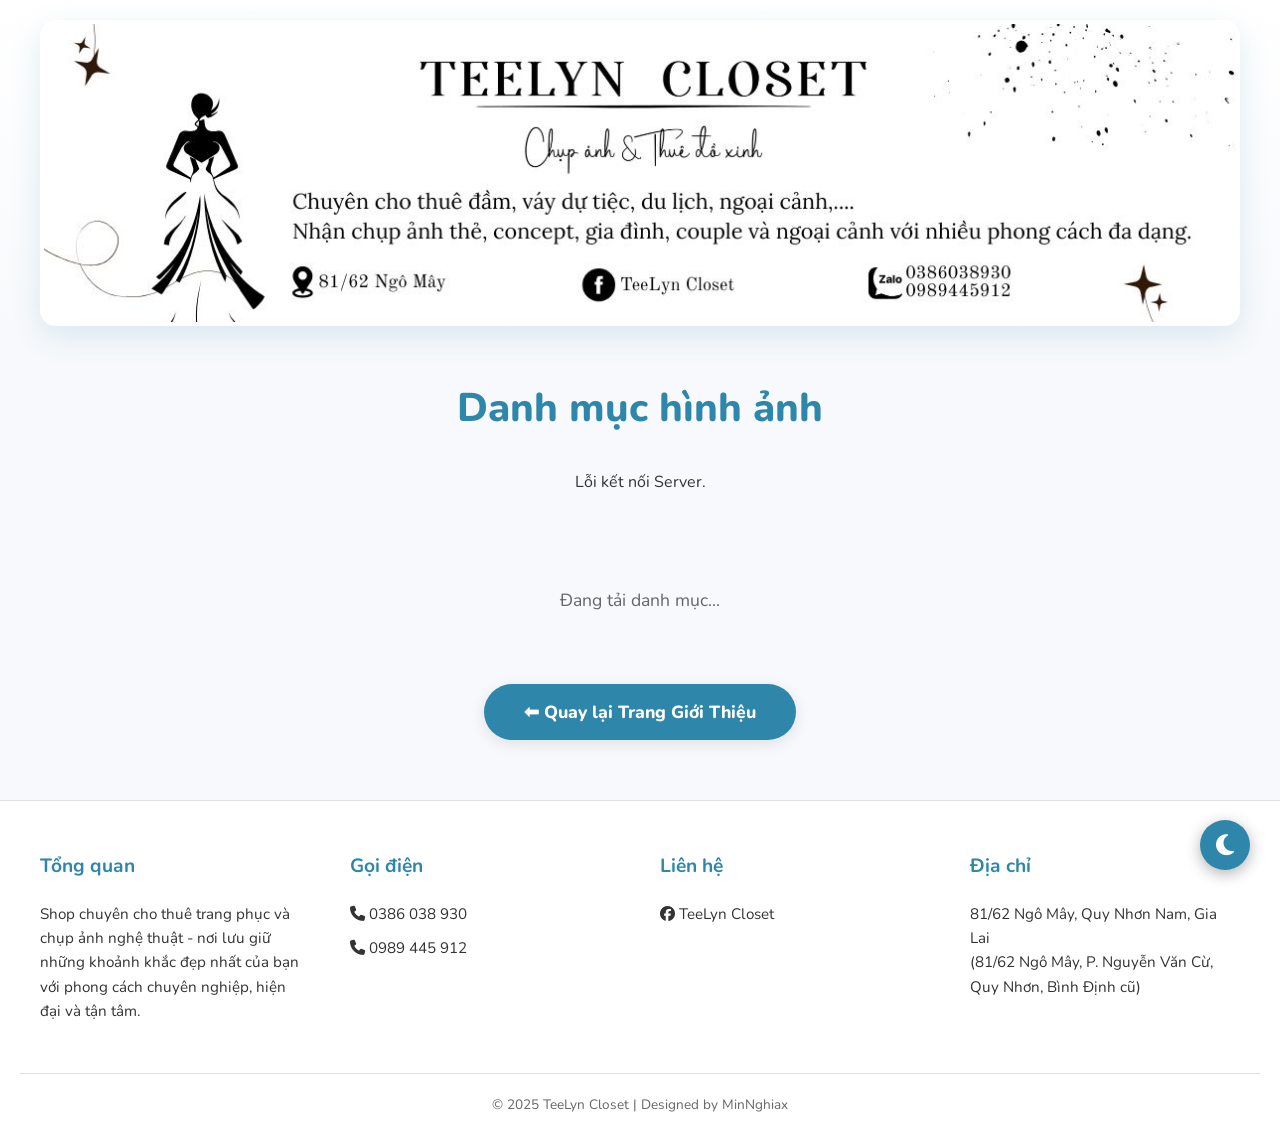
==== gallery.html @ a4adc512 "Upload Teelyn Project" ====
<!DOCTYPE html>
<html lang="vi">
<head>
  <meta charset="UTF-8">
  <title>Danh mục ảnh</title>
  <script>
    // Kiểm tra ngay lập tức trước khi trang tải xong
    if (localStorage.getItem('theme') === 'dark') {
      document.documentElement.setAttribute('data-theme', 'dark');
    }
  </script>
  <link rel="stylesheet" href="css/styles.css">
  <link rel="stylesheet" href="https://cdnjs.cloudflare.com/ajax/libs/font-awesome/6.5.0/css/all.min.css">
  <script defer src="js/gallery.js"></script>
</head>
<body>
  <button id="theme-toggle" class="theme-btn">
  <i class="fas fa-moon"></i> </button>
  <div class="image-popup" id="imagePopup">
    <button class="close-btn" onclick="closeImagePopup()">&times;</button>
    <img id="popupImage" src="" alt="">
  </div>
    <header class="banner">
     <img src="assets/banner1.jpg" alt="Shop Thuê Đồ & Chụp Ảnh Nghệ Thuật">
    </header>
    <h1>Danh mục hình ảnh</h1>

  <nav class="categories">
</nav>

  <div id="gallery" class="gallery">
    <p>Đang tải danh mục...</p>
  </div>

  <div class="center">
    <a href="index.html" class="btn">⬅ Quay lại Trang Giới Thiệu</a>
  </div>

  <footer class="footer">
    <div class="footer-content">
      <div class="footer-col">
        <h3>Tổng quan</h3>
        <p>Shop chuyên cho thuê trang phục và chụp ảnh nghệ thuật - nơi lưu giữ những khoảnh khắc đẹp nhất của bạn với phong cách chuyên nghiệp, hiện đại và tận tâm.</p>
      </div>
      <div class="footer-col">
        <h3>Gọi điện</h3>
        <p><i class="fa-solid fa-phone"></i><a href="tel:0386038930"> 0386 038 930</a></p>
        <p><i class="fa-solid fa-phone"></i><a href="tel:0989445912"> 0989 445 912</a></p>
      </div>
      <div class="footer-col">
        <h3>Liên hệ</h3>
        <p><a href="https://www.facebook.com/profile.php?id=61573913400200" target="_blank"><i class="fab fa-facebook"></i> TeeLyn Closet</a></p>
      </div>
      <div class="footer-col">
        <h3>Địa chỉ</h3>
        <p><a href="https://maps.app.goo.gl/BS2fJJHqNsUSi9Wb6" target="_blank">
          81/62 Ngô Mây, Quy Nhơn Nam, Gia Lai
          <br>
          (81/62 Ngô Mây, P. Nguyễn Văn Cừ, Quy Nhơn, Bình Định cũ)
        </a></p>
      </div>
    </div>

    <div class="footer-bottom">
      <p>© 2025 TeeLyn Closet | Designed by MinNghiax</p>
    </div>
  </footer>
</body>
</html>
---- css/styles.css ----
/* =======================================================
   🌗 TEELYN CLOSET - DYNAMIC THEME (LIGHT/DARK)
   ======================================================= */

@import url('https://fonts.googleapis.com/css2?family=Nunito:wght@400;600;700;800&display=swap');

/* 1. CẤU HÌNH MÀU SẮC (VARIABLES) */
:root {
  /* --- GIAO DIỆN SÁNG (Mặc định) --- */
  --primary-color: #2E86AB;       /* Xanh biển đậm vừa phải */
  --primary-soft: #89CFF0;        /* Xanh baby blue */
  --bg-color: #F7F9FC;            /* Trắng hơi xanh nhẹ */
  --surface-color: #ffffff;       /* Trắng tinh */
  --text-color: #333333;          /* Đen xám dễ đọc */
  --text-light: #666666;
  --border-color: #E0E0E0;
  --shadow: 0 10px 30px rgba(46, 134, 171, 0.15);
  
  --radius: 16px; 
  --transition: all 0.3s ease-in-out;
}

/* --- GIAO DIỆN TỐI (Dark Mode) --- */
[data-theme="dark"] {
  --primary-color: #8AB4F8;       /* Xanh Google sáng nổi bật trên nền tối */
  --primary-soft: #3c4043;        /* Xám đậm */
  --bg-color: #2B2D31;            /* Xám than chì (Charcoal) */
  --surface-color: #383A40;       /* Xám bề mặt */
  --text-color: #EEEEEE;          /* Trắng đục */
  --text-light: #B9BBBE;
  --border-color: #4F545C;
  --shadow: 0 10px 30px rgba(0, 0, 0, 0.4);
}

/* 2. CÀI ĐẶT CHUNG */
* { margin: 0; padding: 0; box-sizing: border-box; }

body {
  font-family: 'Nunito', sans-serif;
  background-color: var(--bg-color);
  color: var(--text-color);
  line-height: 1.6;
  overflow-x: hidden;
  transition: background-color 0.3s, color 0.3s; /* Hiệu ứng chuyển màu mượt */
}

/* 3. NÚT CHUYỂN ĐỔI GIAO DIỆN (GÓC DƯỚI PHẢI) */
.theme-btn {
  position: fixed;
  /* Đổi từ top thành bottom */
  bottom: 30px; 
  right: 30px;
  
  z-index: 10000;
  width: 50px;
  height: 50px;
  border-radius: 50%;
  border: none;
  background-color: var(--primary-color);
  color: #fff;
  font-size: 1.5rem;
  cursor: pointer;
  box-shadow: 0 4px 15px rgba(0,0,0,0.3); /* Tăng bóng đổ một chút cho nổi */
  transition: var(--transition);
  display: flex;
  align-items: center;
  justify-content: center;
}

.theme-btn:hover {
  transform: scale(1.15) rotate(15deg); /* Phóng to nhẹ khi di chuột vào */
  box-shadow: 0 6px 20px rgba(0,0,0,0.4);
}

/* 4. HEADER & BANNER */
.banner {
  width: 100%;
  display: flex;
  justify-content: center;
  padding: 20px 0;
  background: linear-gradient(to bottom, var(--surface-color), var(--bg-color));
}

.banner img {
  max-width: 1200px;
  width: 95%;
  height: auto;
  border-radius: var(--radius);
  box-shadow: var(--shadow);
  object-fit: cover;
  border: 4px solid var(--surface-color);
}

h1, h2 {
  text-align: center;
  font-weight: 800;
  color: var(--text-color);
  margin-bottom: 10px;
}

h1 { font-size: 2.5rem; margin-top: 30px; color: var(--primary-color); }
h2 { font-size: 2rem; position: relative; display: inline-block; margin-top: 20px; }

h2::after {
  content: ''; display: block; width: 60px; height: 4px;
  background: var(--primary-color); margin: 8px auto 0;
  border-radius: 4px; transition: var(--transition);
}
.packages:hover h2::after { width: 100%; }

/* 5. CARDS */
.packages { padding: 40px 20px; text-align: center; }
.cards { display: flex; justify-content: center; flex-wrap: wrap; gap: 30px; margin-top: 40px; }

.card {
  width: 320px; height: 420px;
  border-radius: var(--radius);
  background-size: cover; background-position: center;
  position: relative; overflow: hidden; cursor: pointer;
  box-shadow: var(--shadow); transition: var(--transition);
  border: 1px solid var(--border-color);
}

.card .overlay {
  position: absolute; inset: 0;
  background: linear-gradient(to top, rgba(0,0,0,0.8), transparent); /* Luôn tối để đọc chữ trắng */
  opacity: 0.8; transition: var(--transition);
}

.card h3, .card p {
  position: absolute; left: 20px; right: 20px;
  color: #fff; /* Chữ trên ảnh luôn màu trắng */
  z-index: 2; transition: var(--transition);
  text-shadow: 0 2px 10px rgba(0,0,0,0.5);
}

.card h3 { bottom: 55px; font-size: 1.4rem; font-weight: 700; text-transform: uppercase; }
.card p { bottom: 25px; font-size: 0.95rem; opacity: 0.8; transform: translateY(10px); }

.card:hover { transform: translateY(-8px); border-color: var(--primary-color); }
.card:hover .overlay { opacity: 1; background: linear-gradient(to top, rgba(0,0,0,0.9), rgba(0,0,0,0.2)); }
.card:hover h3 { bottom: 75px; color: var(--primary-color); }
.card:hover p { opacity: 1; transform: translateY(0); }

/* 6. BUTTONS & CATEGORIES */
.center { text-align: center; margin: 50px 0; }
.btn {
  display: inline-block; padding: 14px 40px;
  background-color: var(--primary-color); color: #fff;
  font-size: 1.1rem; font-weight: 800; text-decoration: none;
  border-radius: 30px; transition: var(--transition);
  box-shadow: 0 4px 15px rgba(0,0,0,0.1);
}
.btn:hover { transform: scale(1.05); filter: brightness(1.1); }

.categories { display: flex; justify-content: center; flex-wrap: wrap; gap: 15px; margin: 30px 0; padding: 0 15px; }
.categories button {
  padding: 10px 28px; background: var(--surface-color);
  border: 1px solid var(--border-color); border-radius: 25px;
  color: var(--text-color); font-family: 'Nunito', sans-serif;
  font-size: 1rem; font-weight: 700; cursor: pointer; transition: var(--transition);
}
.categories button:hover { border-color: var(--primary-color); color: var(--primary-color); }
.categories button.active {
  background: var(--primary-color); color: #fff;
  border-color: var(--primary-color); box-shadow: 0 4px 15px rgba(0,0,0,0.2);
}

/* 7. GALLERY GRID */
.gallery { display: grid; grid-template-columns: repeat(auto-fill, minmax(230px, 1fr)); gap: 15px; padding: 20px 5%; max-width: 1300px; margin: 0 auto; }

.img-card {
  position: relative; background: var(--surface-color);
  border-radius: 12px; overflow: hidden; aspect-ratio: 1/1;
  cursor: pointer; transition: var(--transition);
  border: 1px solid var(--border-color);
}

.img-card img { width: 100%; height: 100%; object-fit: cover; transition: transform 0.5s ease; }
.img-card:hover { box-shadow: var(--shadow); border-color: var(--primary-color); z-index: 10; }
.img-card:hover img { transform: scale(1.05); }

.img-card p {
  position: absolute; bottom: 0; left: 0; width: 100%;
  background: rgba(0,0,0,0.7); color: #fff;
  padding: 12px 5px; text-align: center; font-size: 0.9rem;
  font-weight: 600; opacity: 0; transform: translateY(10px);
  transition: var(--transition);
}
.img-card:hover p { opacity: 1; transform: translateY(0); }

/* Loader */
.gallery > p, .gallery .loader { grid-column: 1 / -1; text-align: center; font-size: 1.1rem; color: var(--text-light); margin-top: 40px; }

/* 8. POPUP & FOOTER */
.image-popup {
  position: fixed; inset: 0; background: rgba(0, 0, 0, 0.95);
  display: flex; justify-content: center; align-items: center;
  z-index: 9999; opacity: 0; visibility: hidden; transition: var(--transition);
}
.image-popup.active { opacity: 1; visibility: visible; }
.image-popup img { max-width: 90%; max-height: 90%; border-radius: 4px; box-shadow: 0 0 50px rgba(0,0,0,1); }

.close-btn {
  position: absolute; top: 25px; right: 25px;
  background: rgba(255,255,255,0.1); color: #fff; border: 1px solid #fff;
  width: 45px; height: 45px; border-radius: 50%; font-size: 24px;
  cursor: pointer; display: flex; align-items: center; justify-content: center; transition: 0.3s;
}
.close-btn:hover { background: var(--primary-color); border-color: var(--primary-color); transform: rotate(90deg); }

.footer {
  background-color: var(--surface-color);
  border-top: 1px solid var(--border-color);
  padding: 50px 20px 20px; margin-top: 60px;
}
.footer-content { display: grid; grid-template-columns: repeat(auto-fit, minmax(250px, 1fr)); gap: 40px; max-width: 1200px; margin: 0 auto; }
.footer-col h3 { font-size: 1.2rem; color: var(--primary-color); margin-bottom: 20px; }
.footer-col p, .footer-col a { color: var(--text-color); font-size: 0.95rem; margin-bottom: 10px; text-decoration: none; }
.footer-col a:hover { color: var(--primary-color); text-decoration: underline; }
.footer-bottom { text-align: center; margin-top: 40px; padding-top: 20px; border-top: 1px solid var(--border-color); color: var(--text-light); font-size: 0.85rem; }

/* MOBILE */
@media (max-width: 768px) {
  .theme-btn { top: 15px; right: 15px; width: 40px; height: 40px; font-size: 1.2rem; }
  h1 { font-size: 2rem; }
  .gallery { grid-template-columns: repeat(2, 1fr); gap: 10px; padding: 10px; }
}
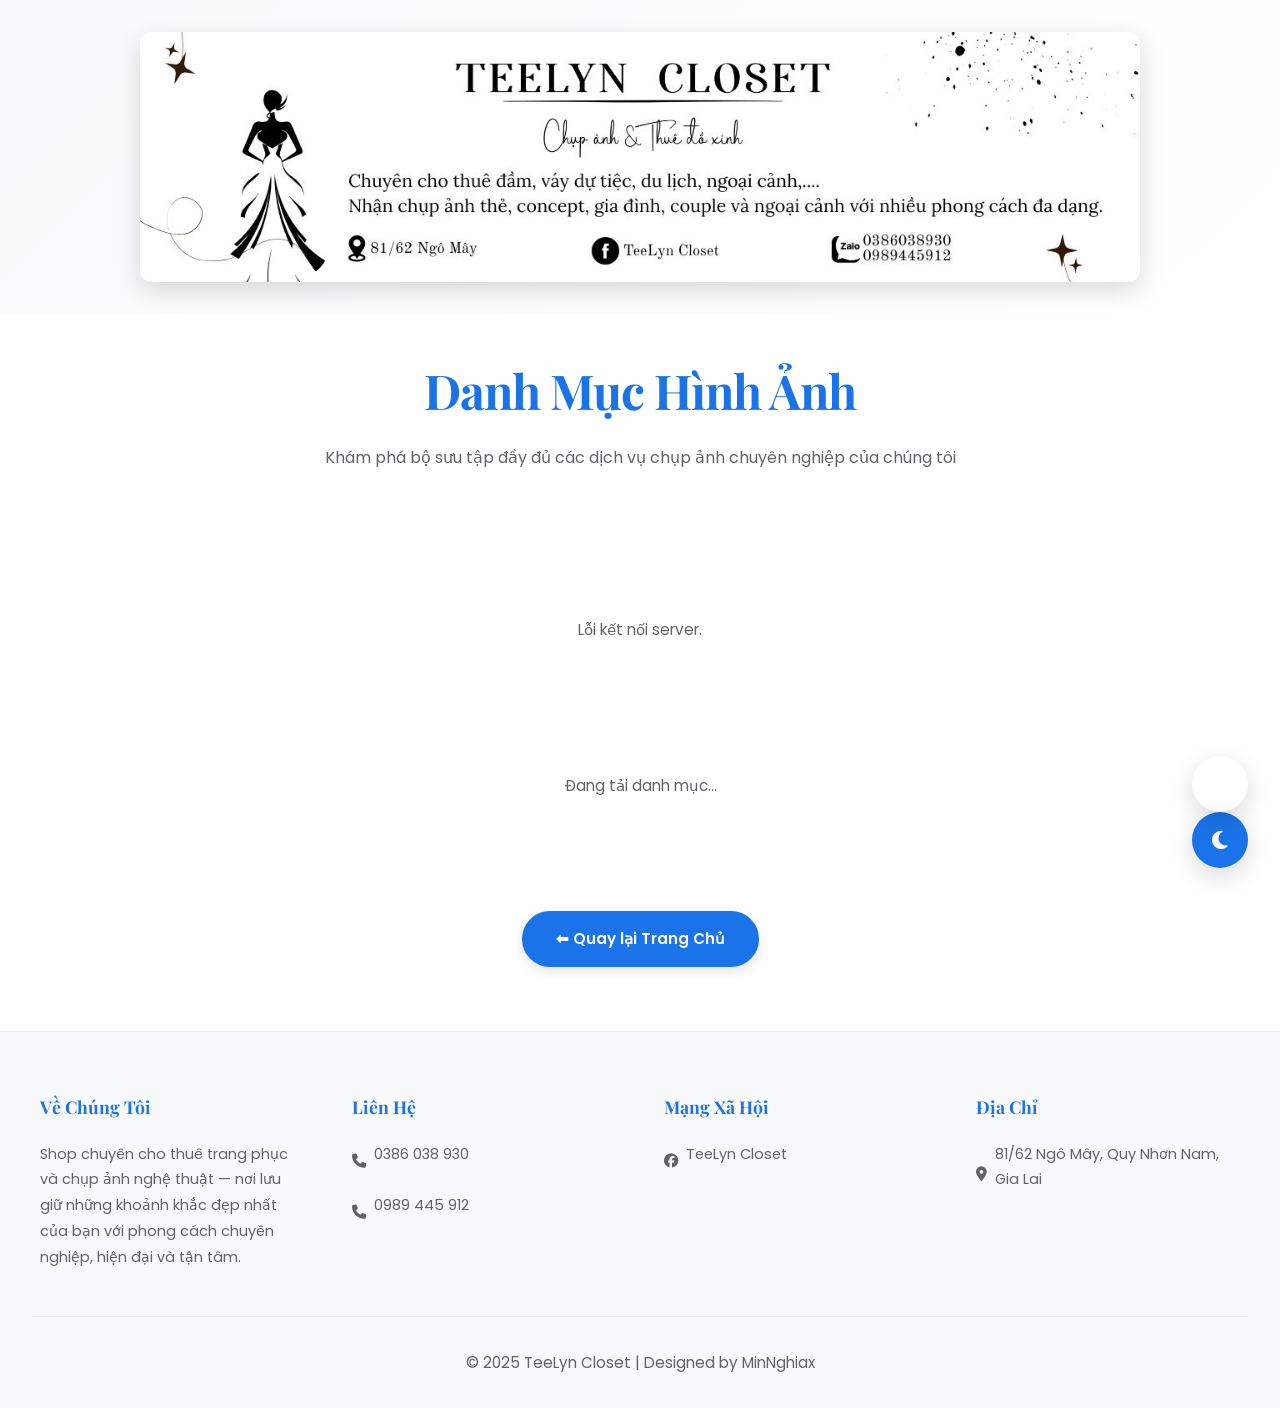
==== commit eb21ee96: "feat(UI):add button zalo" ====
--- a/gallery.html
+++ b/gallery.html
@@ -2,9 +2,9 @@
 <html lang="vi">
 <head>
   <meta charset="UTF-8">
-  <title>Danh mục ảnh</title>
+  <meta name="viewport" content="width=device-width, initial-scale=1.0">
+  <title>Danh Mục Ảnh - TeeLyn Closet</title>
   <script>
-    // Kiểm tra ngay lập tức trước khi trang tải xong
     if (localStorage.getItem('theme') === 'dark') {
       document.documentElement.setAttribute('data-theme', 'dark');
     }
@@ -12,57 +12,71 @@
   <link rel="stylesheet" href="css/styles.css">
   <link rel="stylesheet" href="https://cdnjs.cloudflare.com/ajax/libs/font-awesome/6.5.0/css/all.min.css">
   <script defer src="js/gallery.js"></script>
+  <script defer src="js/theme.js"></script>
 </head>
 <body>
-  <button id="theme-toggle" class="theme-btn">
-  <i class="fas fa-moon"></i> </button>
+  <button id="theme-toggle" class="theme-btn" aria-label="Toggle dark mode">
+    <i class="fas fa-moon"></i>
+  </button>
+
+  <a href="https://zalo.me/0325420151" class="zalo-btn" aria-label="Contact us on Zalo" title="Chat với chúng tôi trên Zalo" target="_blank">
+  </a>
+
   <div class="image-popup" id="imagePopup">
-    <button class="close-btn" onclick="closeImagePopup()">&times;</button>
-    <img id="popupImage" src="" alt="">
-  </div>
-    <header class="banner">
-     <img src="assets/banner1.jpg" alt="Shop Thuê Đồ & Chụp Ảnh Nghệ Thuật">
-    </header>
-    <h1>Danh mục hình ảnh</h1>
-
-  <nav class="categories">
-</nav>
-
-  <div id="gallery" class="gallery">
-    <p>Đang tải danh mục...</p>
+    <button class="close-btn" onclick="closeImagePopup()" aria-label="Close image">
+      &times;
+    </button>
+    <img id="popupImage" src="" alt="Full size image">
   </div>
 
-  <div class="center">
-    <a href="index.html" class="btn">⬅ Quay lại Trang Giới Thiệu</a>
-  </div>
+  <header class="banner">
+    <img src="assets/banner1.jpg" alt="TeeLyn Closet Gallery">
+  </header>
+
+  <main>
+    <section style="text-align: center; padding: 3rem 2rem;">
+      <h1>Danh Mục Hình Ảnh</h1>
+      <p style="color: var(--text-secondary); font-size: 1rem; margin-bottom: 2rem;">
+        Khám phá bộ sưu tập đầy đủ các dịch vụ chụp ảnh chuyên nghiệp của chúng tôi
+      </p>
+    </section>
+
+    <nav class="categories" aria-label="Image categories">
+      <!-- Categories will be loaded dynamically by gallery.js -->
+    </nav>
+
+    <div id="gallery" class="gallery">
+      <p>Đang tải danh mục...</p>
+    </div>
+
+    <div class="center">
+      <a href="index.html" class="btn">⬅ Quay lại Trang Chủ</a>
+    </div>
+  </main>
 
   <footer class="footer">
     <div class="footer-content">
       <div class="footer-col">
-        <h3>Tổng quan</h3>
-        <p>Shop chuyên cho thuê trang phục và chụp ảnh nghệ thuật - nơi lưu giữ những khoảnh khắc đẹp nhất của bạn với phong cách chuyên nghiệp, hiện đại và tận tâm.</p>
+        <h3>Về Chúng Tôi</h3>
+        <p>Shop chuyên cho thuê trang phục và chụp ảnh nghệ thuật — nơi lưu giữ những khoảnh khắc đẹp nhất của bạn với phong cách chuyên nghiệp, hiện đại và tận tâm.</p>
       </div>
       <div class="footer-col">
-        <h3>Gọi điện</h3>
-        <p><i class="fa-solid fa-phone"></i><a href="tel:0386038930"> 0386 038 930</a></p>
-        <p><i class="fa-solid fa-phone"></i><a href="tel:0989445912"> 0989 445 912</a></p>
+        <h3>Liên Hệ</h3>
+        <p><i class="fa-solid fa-phone"></i><a href="tel:0386038930">0386 038 930</a></p>
+        <p><i class="fa-solid fa-phone"></i><a href="tel:0989445912">0989 445 912</a></p>
       </div>
       <div class="footer-col">
-        <h3>Liên hệ</h3>
-        <p><a href="https://www.facebook.com/profile.php?id=61573913400200" target="_blank"><i class="fab fa-facebook"></i> TeeLyn Closet</a></p>
+        <h3>Mạng Xã Hội</h3>
+        <p><i class="fab fa-facebook"></i><a href="https://www.facebook.com/profile.php?id=61573913400200" target="_blank">TeeLyn Closet</a></p>
       </div>
       <div class="footer-col">
-        <h3>Địa chỉ</h3>
-        <p><a href="https://maps.app.goo.gl/BS2fJJHqNsUSi9Wb6" target="_blank">
-          81/62 Ngô Mây, Quy Nhơn Nam, Gia Lai
-          <br>
-          (81/62 Ngô Mây, P. Nguyễn Văn Cừ, Quy Nhơn, Bình Định cũ)
-        </a></p>
+        <h3>Địa Chỉ</h3>
+        <p><i class="fa-solid fa-map-marker-alt"></i><a href="https://maps.app.goo.gl/BS2fJJHqNsUSi9Wb6" target="_blank">81/62 Ngô Mây, Quy Nhơn Nam, Gia Lai</a></p>
       </div>
     </div>
 
     <div class="footer-bottom">
-      <p>© 2025 TeeLyn Closet | Designed by MinNghiax</p>
+      <p>&copy; 2025 TeeLyn Closet | Designed by MinNghiax</p>
     </div>
   </footer>
 </body>
--- a/css/styles.css
+++ b/css/styles.css
@@ -1,228 +1,691 @@
 /* =======================================================
-   🌗 TEELYN CLOSET - DYNAMIC THEME (LIGHT/DARK)
+   🌗 TEELYN CLOSET - MODERN PROFESSIONAL DESIGN
    ======================================================= */
 
-@import url('https://fonts.googleapis.com/css2?family=Nunito:wght@400;600;700;800&display=swap');
-
-/* 1. CẤU HÌNH MÀU SẮC (VARIABLES) */
+@import url('https://fonts.googleapis.com/css2?family=Poppins:wght@300;400;500;600;700;800&family=Playfair+Display:wght@700;800&display=swap');
+
+/* VARIABLES & THEME */
 :root {
-  /* --- GIAO DIỆN SÁNG (Mặc định) --- */
-  --primary-color: #2E86AB;       /* Xanh biển đậm vừa phải */
-  --primary-soft: #89CFF0;        /* Xanh baby blue */
-  --bg-color: #F7F9FC;            /* Trắng hơi xanh nhẹ */
-  --surface-color: #ffffff;       /* Trắng tinh */
-  --text-color: #333333;          /* Đen xám dễ đọc */
-  --text-light: #666666;
-  --border-color: #E0E0E0;
-  --shadow: 0 10px 30px rgba(46, 134, 171, 0.15);
-  
-  --radius: 16px; 
-  --transition: all 0.3s ease-in-out;
-}
-
-/* --- GIAO DIỆN TỐI (Dark Mode) --- */
+  /* Light Mode */
+  --primary: #1a73e8;
+  --secondary: #f8a100;
+  --accent: #ea4335;
+  --bg-primary: #ffffff;
+  --bg-secondary: #f8f9fa;
+  --text-primary: #202124;
+  --text-secondary: #5f6368;
+  --border: #e8eaed;
+  --shadow-sm: 0 2px 4px rgba(0, 0, 0, 0.08);
+  --shadow-md: 0 4px 12px rgba(0, 0, 0, 0.12);
+  --shadow-lg: 0 8px 24px rgba(0, 0, 0, 0.15);
+  --radius: 12px;
+  --transition: all 0.3s cubic-bezier(0.4, 0, 0.2, 1);
+}
+
 [data-theme="dark"] {
-  --primary-color: #8AB4F8;       /* Xanh Google sáng nổi bật trên nền tối */
-  --primary-soft: #3c4043;        /* Xám đậm */
-  --bg-color: #2B2D31;            /* Xám than chì (Charcoal) */
-  --surface-color: #383A40;       /* Xám bề mặt */
-  --text-color: #EEEEEE;          /* Trắng đục */
-  --text-light: #B9BBBE;
-  --border-color: #4F545C;
-  --shadow: 0 10px 30px rgba(0, 0, 0, 0.4);
-}
-
-/* 2. CÀI ĐẶT CHUNG */
-* { margin: 0; padding: 0; box-sizing: border-box; }
+  --primary: #8ab4f8;
+  --secondary: #fcc934;
+  --accent: #f28482;
+  --bg-primary: #1e1e1e;
+  --bg-secondary: #292929;
+  --text-primary: #e8eaed;
+  --text-secondary: #9aa0a6;
+  --border: #3c4043;
+  --shadow-sm: 0 2px 4px rgba(0, 0, 0, 0.3);
+  --shadow-md: 0 4px 12px rgba(0, 0, 0, 0.4);
+  --shadow-lg: 0 8px 24px rgba(0, 0, 0, 0.5);
+}
+
+
+
+/* GLOBAL STYLES */
+* {
+  margin: 0;
+  padding: 0;
+  box-sizing: border-box;
+}
+
+html {
+  scroll-behavior: smooth;
+}
 
 body {
-  font-family: 'Nunito', sans-serif;
-  background-color: var(--bg-color);
-  color: var(--text-color);
+  font-family: 'Poppins', sans-serif;
+  background-color: var(--bg-primary);
+  color: var(--text-primary);
   line-height: 1.6;
-  overflow-x: hidden;
-  transition: background-color 0.3s, color 0.3s; /* Hiệu ứng chuyển màu mượt */
-}
-
-/* 3. NÚT CHUYỂN ĐỔI GIAO DIỆN (GÓC DƯỚI PHẢI) */
-.theme-btn {
+  transition: background-color 0.3s, color 0.3s;
+}
+
+/* TYPOGRAPHY */
+h1, h2, h3 {
+  font-family: 'Playfair Display', serif;
+  font-weight: 700;
+  line-height: 1.2;
+  margin-bottom: 1rem;
+}
+
+h1 {
+  font-size: 3rem;
+  color: var(--primary);
+  margin-bottom: 1.5rem;
+  letter-spacing: -1px;
+}
+
+h2 {
+  font-size: 2.5rem;
+  color: var(--text-primary);
+  margin-bottom: 2rem;
+}
+
+h3 {
+  font-size: 1.5rem;
+  color: var(--text-primary);
+}
+
+p {
+  color: var(--text-secondary);
+  font-size: 0.95rem;
+  line-height: 1.8;
+}
+
+/* ZALO BUTTON */
+.zalo-btn {
   position: fixed;
-  /* Đổi từ top thành bottom */
-  bottom: 30px; 
-  right: 30px;
-  
-  z-index: 10000;
-  width: 50px;
-  height: 50px;
+  bottom: 5.5rem;
+  right: 2rem;
+  width: 3.5rem;
+  height: 3.5rem;
   border-radius: 50%;
   border: none;
-  background-color: var(--primary-color);
-  color: #fff;
-  font-size: 1.5rem;
+  background-image: url('https://cdn.haitrieu.com/wp-content/uploads/2022/01/Logo-Zalo-App-Rec.png');
+  background-size: cover;
+  background-position: center;
+  background-repeat: no-repeat;
+  color: transparent;
   cursor: pointer;
-  box-shadow: 0 4px 15px rgba(0,0,0,0.3); /* Tăng bóng đổ một chút cho nổi */
+  box-shadow: var(--shadow-lg);
   transition: var(--transition);
   display: flex;
   align-items: center;
   justify-content: center;
+  z-index: 999;
+  text-decoration: none;
+  overflow: hidden;
+}
+
+.zalo-btn:hover {
+  transform: scale(1.1);
+  box-shadow: 0 12px 32px rgba(0, 132, 255, 0.4);
+}
+
+.zalo-btn:active {
+  transform: scale(0.95);
+}
+
+/* THEME TOGGLE BUTTON */
+.theme-btn {
+  position: fixed;
+  bottom: 2rem;
+  right: 2rem;
+  width: 3.5rem;
+  height: 3.5rem;
+  border-radius: 50%;
+  border: none;
+  background-color: var(--primary);
+  color: #fff;
+  font-size: 1.3rem;
+  cursor: pointer;
+  box-shadow: var(--shadow-lg);
+  transition: var(--transition);
+  display: flex;
+  align-items: center;
+  justify-content: center;
+  z-index: 999;
 }
 
 .theme-btn:hover {
-  transform: scale(1.15) rotate(15deg); /* Phóng to nhẹ khi di chuột vào */
-  box-shadow: 0 6px 20px rgba(0,0,0,0.4);
-}
-
-/* 4. HEADER & BANNER */
+  transform: scale(1.1) rotate(20deg);
+  box-shadow: 0 12px 32px rgba(26, 115, 232, 0.4);
+}
+
+.theme-btn:active {
+  transform: scale(0.95);
+}
+
+/* HEADER & BANNER */
 .banner {
   width: 100%;
+  padding: 2rem 1rem;
+  background: linear-gradient(135deg, var(--bg-secondary) 0%, var(--bg-primary) 100%);
   display: flex;
   justify-content: center;
-  padding: 20px 0;
-  background: linear-gradient(to bottom, var(--surface-color), var(--bg-color));
+  align-items: center;
 }
 
 .banner img {
-  max-width: 1200px;
-  width: 95%;
+  max-width: 1000px;
+  width: 100%;
   height: auto;
   border-radius: var(--radius);
-  box-shadow: var(--shadow);
+  box-shadow: var(--shadow-lg);
   object-fit: cover;
-  border: 4px solid var(--surface-color);
-}
-
-h1, h2 {
+  max-height: 400px;
+}
+
+/* MAIN CONTENT SECTIONS */
+section {
+  padding: 4rem 2rem;
+  max-width: 1200px;
+  margin: 0 auto;
+}
+
+.center {
   text-align: center;
-  font-weight: 800;
-  color: var(--text-color);
-  margin-bottom: 10px;
-}
-
-h1 { font-size: 2.5rem; margin-top: 30px; color: var(--primary-color); }
-h2 { font-size: 2rem; position: relative; display: inline-block; margin-top: 20px; }
-
-h2::after {
-  content: ''; display: block; width: 60px; height: 4px;
-  background: var(--primary-color); margin: 8px auto 0;
-  border-radius: 4px; transition: var(--transition);
-}
-.packages:hover h2::after { width: 100%; }
-
-/* 5. CARDS */
-.packages { padding: 40px 20px; text-align: center; }
-.cards { display: flex; justify-content: center; flex-wrap: wrap; gap: 30px; margin-top: 40px; }
+  margin: 3rem 0;
+}
+
+/* BUTTONS */
+.btn {
+  display: inline-block;
+  padding: 0.875rem 2rem;
+  background-color: var(--primary);
+  color: #ffffff;
+  text-decoration: none;
+  border-radius: 50px;
+  font-weight: 600;
+  font-size: 0.95rem;
+  transition: var(--transition);
+  border: 2px solid var(--primary);
+  cursor: pointer;
+  box-shadow: var(--shadow-md);
+}
+
+.btn:hover {
+  transform: translateY(-2px);
+  box-shadow: var(--shadow-lg);
+  background-color: var(--text-primary);
+  border-color: var(--text-primary);
+}
+
+.btn:active {
+  transform: translateY(0);
+}
+
+.btn.secondary {
+  background-color: transparent;
+  color: var(--primary);
+  border-color: var(--primary);
+}
+
+.btn.secondary:hover {
+  background-color: var(--primary);
+  color: white;
+}
+
+/* SERVICE PACKAGES SECTION */
+.packages {
+  text-align: center;
+  padding: 5rem 2rem;
+}
+
+.packages h2::after {
+  content: '';
+  display: block;
+  width: 60px;
+  height: 4px;
+  background: linear-gradient(90deg, var(--primary), var(--secondary));
+  margin: 1.5rem auto 0;
+  border-radius: 2px;
+}
+
+.cards {
+  display: grid;
+  grid-template-columns: repeat(auto-fit, minmax(300px, 1fr));
+  gap: 2rem;
+  margin-top: 3rem;
+}
 
 .card {
-  width: 320px; height: 420px;
+  position: relative;
+  height: 400px;
   border-radius: var(--radius);
-  background-size: cover; background-position: center;
-  position: relative; overflow: hidden; cursor: pointer;
-  box-shadow: var(--shadow); transition: var(--transition);
-  border: 1px solid var(--border-color);
-}
-
-.card .overlay {
-  position: absolute; inset: 0;
-  background: linear-gradient(to top, rgba(0,0,0,0.8), transparent); /* Luôn tối để đọc chữ trắng */
-  opacity: 0.8; transition: var(--transition);
-}
-
-.card h3, .card p {
-  position: absolute; left: 20px; right: 20px;
-  color: #fff; /* Chữ trên ảnh luôn màu trắng */
-  z-index: 2; transition: var(--transition);
-  text-shadow: 0 2px 10px rgba(0,0,0,0.5);
-}
-
-.card h3 { bottom: 55px; font-size: 1.4rem; font-weight: 700; text-transform: uppercase; }
-.card p { bottom: 25px; font-size: 0.95rem; opacity: 0.8; transform: translateY(10px); }
-
-.card:hover { transform: translateY(-8px); border-color: var(--primary-color); }
-.card:hover .overlay { opacity: 1; background: linear-gradient(to top, rgba(0,0,0,0.9), rgba(0,0,0,0.2)); }
-.card:hover h3 { bottom: 75px; color: var(--primary-color); }
-.card:hover p { opacity: 1; transform: translateY(0); }
-
-/* 6. BUTTONS & CATEGORIES */
-.center { text-align: center; margin: 50px 0; }
-.btn {
-  display: inline-block; padding: 14px 40px;
-  background-color: var(--primary-color); color: #fff;
-  font-size: 1.1rem; font-weight: 800; text-decoration: none;
-  border-radius: 30px; transition: var(--transition);
-  box-shadow: 0 4px 15px rgba(0,0,0,0.1);
-}
-.btn:hover { transform: scale(1.05); filter: brightness(1.1); }
-
-.categories { display: flex; justify-content: center; flex-wrap: wrap; gap: 15px; margin: 30px 0; padding: 0 15px; }
+  overflow: hidden;
+  cursor: pointer;
+  transition: var(--transition);
+  box-shadow: var(--shadow-md);
+  background-size: cover;
+  background-position: center;
+  border: 1px solid var(--border);
+  group: card;
+}
+
+.card::before {
+  content: '';
+  position: absolute;
+  top: 0;
+  left: 0;
+  right: 0;
+  bottom: 0;
+  background: linear-gradient(180deg, rgba(0,0,0,0) 0%, rgba(0,0,0,0.7) 100%);
+  z-index: 1;
+  transition: var(--transition);
+}
+
+.card:hover {
+  transform: translateY(-8px);
+  box-shadow: var(--shadow-lg);
+}
+
+.card:hover::before {
+  background: linear-gradient(180deg, rgba(0,0,0,0.2) 0%, rgba(0,0,0,0.8) 100%);
+}
+
+.card h3,
+.card p {
+  position: absolute;
+  z-index: 2;
+  color: #ffffff;
+  left: 1.5rem;
+  right: 1.5rem;
+  transition: var(--transition);
+}
+
+.card h3 {
+  bottom: 4rem;
+  font-size: 1.8rem;
+  text-transform: uppercase;
+  letter-spacing: 1px;
+}
+
+.card p {
+  bottom: 1.5rem;
+  font-size: 0.95rem;
+  opacity: 0.9;
+  transform: translateY(10px);
+}
+
+.card:hover h3 {
+  color: var(--secondary);
+}
+
+.card:hover p {
+  transform: translateY(0);
+}
+
+/* CATEGORIES/TAGS */
+.categories {
+  display: flex;
+  justify-content: center;
+  flex-wrap: wrap;
+  gap: 1rem;
+  margin: 2rem 0;
+  padding: 2rem;
+}
+
 .categories button {
-  padding: 10px 28px; background: var(--surface-color);
-  border: 1px solid var(--border-color); border-radius: 25px;
-  color: var(--text-color); font-family: 'Nunito', sans-serif;
-  font-size: 1rem; font-weight: 700; cursor: pointer; transition: var(--transition);
-}
-.categories button:hover { border-color: var(--primary-color); color: var(--primary-color); }
+  padding: 0.6rem 1.5rem;
+  background-color: var(--bg-secondary);
+  border: 2px solid var(--border);
+  border-radius: 50px;
+  color: var(--text-primary);
+  font-family: 'Poppins', sans-serif;
+  font-size: 0.9rem;
+  font-weight: 500;
+  cursor: pointer;
+  transition: var(--transition);
+}
+
+.categories button:hover {
+  border-color: var(--primary);
+  color: var(--primary);
+  background-color: var(--bg-primary);
+}
+
 .categories button.active {
-  background: var(--primary-color); color: #fff;
-  border-color: var(--primary-color); box-shadow: 0 4px 15px rgba(0,0,0,0.2);
-}
-
-/* 7. GALLERY GRID */
-.gallery { display: grid; grid-template-columns: repeat(auto-fill, minmax(230px, 1fr)); gap: 15px; padding: 20px 5%; max-width: 1300px; margin: 0 auto; }
+  background-color: var(--primary);
+  color: white;
+  border-color: var(--primary);
+  box-shadow: var(--shadow-md);
+}
+
+/* GALLERY GRID */
+.gallery {
+  display: grid;
+  grid-template-columns: repeat(auto-fill, minmax(200px, 1fr));
+  gap: 1rem;
+  padding: 2rem;
+  max-width: 1200px;
+  margin: 0 auto;
+}
 
 .img-card {
-  position: relative; background: var(--surface-color);
-  border-radius: 12px; overflow: hidden; aspect-ratio: 1/1;
-  cursor: pointer; transition: var(--transition);
-  border: 1px solid var(--border-color);
-}
-
-.img-card img { width: 100%; height: 100%; object-fit: cover; transition: transform 0.5s ease; }
-.img-card:hover { box-shadow: var(--shadow); border-color: var(--primary-color); z-index: 10; }
-.img-card:hover img { transform: scale(1.05); }
-
-.img-card p {
-  position: absolute; bottom: 0; left: 0; width: 100%;
-  background: rgba(0,0,0,0.7); color: #fff;
-  padding: 12px 5px; text-align: center; font-size: 0.9rem;
-  font-weight: 600; opacity: 0; transform: translateY(10px);
-  transition: var(--transition);
-}
-.img-card:hover p { opacity: 1; transform: translateY(0); }
-
-/* Loader */
-.gallery > p, .gallery .loader { grid-column: 1 / -1; text-align: center; font-size: 1.1rem; color: var(--text-light); margin-top: 40px; }
-
-/* 8. POPUP & FOOTER */
+  position: relative;
+  border-radius: var(--radius);
+  overflow: hidden;
+  aspect-ratio: 1;
+  cursor: pointer;
+  box-shadow: var(--shadow-md);
+  transition: var(--transition);
+  border: 1px solid var(--border);
+}
+
+.img-card img {
+  width: 100%;
+  height: 100%;
+  object-fit: cover;
+  transition: transform 0.4s ease;
+}
+
+.img-card:hover {
+  box-shadow: var(--shadow-lg);
+  transform: scale(0.98);
+}
+
+.img-card:hover img {
+  transform: scale(1.08);
+}
+
+.img-card .img-caption {
+  position: absolute;
+  bottom: 0;
+  left: 0;
+  width: 100%;
+  background: linear-gradient(180deg, rgba(0,0,0,0), rgba(0,0,0,0.8));
+  color: white;
+  padding: 1rem 0.75rem;
+  text-align: center;
+  font-size: 0.85rem;
+  font-weight: 500;
+  opacity: 0;
+  transform: translateY(20px);
+  transition: var(--transition);
+}
+
+.img-card:hover .img-caption {
+  opacity: 1;
+  transform: translateY(0);
+}
+
+.gallery > p,
+.gallery .loader {
+  grid-column: 1 / -1;
+  text-align: center;
+  padding: 2rem;
+  color: var(--text-secondary);
+}
+
+/* IMAGE POPUP */
 .image-popup {
-  position: fixed; inset: 0; background: rgba(0, 0, 0, 0.95);
-  display: flex; justify-content: center; align-items: center;
-  z-index: 9999; opacity: 0; visibility: hidden; transition: var(--transition);
-}
-.image-popup.active { opacity: 1; visibility: visible; }
-.image-popup img { max-width: 90%; max-height: 90%; border-radius: 4px; box-shadow: 0 0 50px rgba(0,0,0,1); }
+  position: fixed;
+  top: 0;
+  left: 0;
+  right: 0;
+  bottom: 0;
+  background: rgba(0, 0, 0, 0.95);
+  display: flex;
+  justify-content: center;
+  align-items: center;
+  z-index: 9999;
+  opacity: 0;
+  visibility: hidden;
+  transition: var(--transition);
+  backdrop-filter: blur(4px);
+  overflow: auto;
+  padding: 1rem;
+}
+
+.image-popup.active {
+  opacity: 1;
+  visibility: visible;
+}
+
+.image-popup img {
+  max-width: 100%;
+  max-height: 100%;
+  width: auto;
+  height: auto;
+  object-fit: contain;
+  border-radius: var(--radius);
+  box-shadow: 0 0 50px rgba(0, 0, 0, 0.8);
+  animation: popupIn 0.1s ease;
+  margin: auto;
+}
+
+@keyframes popupIn {
+  from {
+    transform: scale(0.9);
+    opacity: 0;
+  }
+  to {
+    transform: scale(1);
+    opacity: 1;
+  }
+}
 
 .close-btn {
-  position: absolute; top: 25px; right: 25px;
-  background: rgba(255,255,255,0.1); color: #fff; border: 1px solid #fff;
-  width: 45px; height: 45px; border-radius: 50%; font-size: 24px;
-  cursor: pointer; display: flex; align-items: center; justify-content: center; transition: 0.3s;
-}
-.close-btn:hover { background: var(--primary-color); border-color: var(--primary-color); transform: rotate(90deg); }
-
+  position: absolute;
+  top: 2rem;
+  right: 2rem;
+  width: 3rem;
+  height: 3rem;
+  border-radius: 50%;
+  background: rgba(255, 255, 255, 0.1);
+  border: 2px solid white;
+  color: white;
+  font-size: 1.5rem;
+  cursor: pointer;
+  display: flex;
+  align-items: center;
+  justify-content: center;
+  transition: var(--transition);
+}
+
+.close-btn:hover {
+  background: var(--primary);
+  border-color: var(--primary);
+  transform: rotate(90deg);
+}
+
+/* FOOTER */
 .footer {
-  background-color: var(--surface-color);
-  border-top: 1px solid var(--border-color);
-  padding: 50px 20px 20px; margin-top: 60px;
-}
-.footer-content { display: grid; grid-template-columns: repeat(auto-fit, minmax(250px, 1fr)); gap: 40px; max-width: 1200px; margin: 0 auto; }
-.footer-col h3 { font-size: 1.2rem; color: var(--primary-color); margin-bottom: 20px; }
-.footer-col p, .footer-col a { color: var(--text-color); font-size: 0.95rem; margin-bottom: 10px; text-decoration: none; }
-.footer-col a:hover { color: var(--primary-color); text-decoration: underline; }
-.footer-bottom { text-align: center; margin-top: 40px; padding-top: 20px; border-top: 1px solid var(--border-color); color: var(--text-light); font-size: 0.85rem; }
-
-/* MOBILE */
+  background-color: var(--bg-secondary);
+  border-top: 1px solid var(--border);
+  padding: 4rem 2rem 2rem;
+  margin-top: 4rem;
+}
+
+.footer-content {
+  display: grid;
+  grid-template-columns: repeat(auto-fit, minmax(250px, 1fr));
+  gap: 3rem;
+  max-width: 1200px;
+  margin: 0 auto 2rem;
+}
+
+.footer-col h3 {
+  color: var(--primary);
+  margin-bottom: 1.5rem;
+  font-size: 1.1rem;
+}
+
+.footer-col p,
+.footer-col a {
+  color: var(--text-secondary);
+  font-size: 0.9rem;
+  margin-bottom: 0.8rem;
+  text-decoration: none;
+  transition: var(--transition);
+  display: flex;
+  align-items: center;
+  gap: 0.5rem;
+}
+
+.footer-col a:hover {
+  color: var(--primary);
+  transform: translateX(4px);
+}
+
+.footer-bottom {
+  text-align: center;
+  padding-top: 2rem;
+  border-top: 1px solid var(--border);
+  color: var(--text-secondary);
+  font-size: 0.85rem;
+}
+
+/* RESPONSIVE DESIGN */
 @media (max-width: 768px) {
-  .theme-btn { top: 15px; right: 15px; width: 40px; height: 40px; font-size: 1.2rem; }
-  h1 { font-size: 2rem; }
-  .gallery { grid-template-columns: repeat(2, 1fr); gap: 10px; padding: 10px; }
+  h1 {
+    font-size: 2rem;
+  }
+
+  h2 {
+    font-size: 1.8rem;
+  }
+
+  section {
+    padding: 3rem 1.5rem;
+  }
+
+  .packages {
+    padding: 3rem 1.5rem;
+  }
+
+  .cards {
+    grid-template-columns: 1fr;
+    gap: 1.5rem;
+  }
+
+  .card {
+    height: 300px;
+  }
+
+  .card h3 {
+    font-size: 1.4rem;
+    bottom: 3rem;
+  }
+
+  .categories {
+    padding: 1rem;
+    gap: 0.75rem;
+  }
+
+  .categories button {
+    padding: 0.5rem 1rem;
+    font-size: 0.85rem;
+  }
+
+  .gallery {
+    grid-template-columns: repeat(auto-fill, minmax(150px, 1fr));
+    gap: 0.75rem;
+    padding: 1rem;
+  }
+
+  .theme-btn {
+    width: 3rem;
+    height: 3rem;
+    font-size: 1rem;
+    bottom: 1.5rem;
+    right: 1.5rem;
+  }
+
+  .zalo-btn {
+    width: 3rem;
+    height: 3rem;
+    font-size: 1rem;
+    bottom: 5rem;
+    right: 1.5rem;
+  }
+
+  .footer-content {
+    gap: 2rem;
+  }
+
+  .footer-col p,
+  .footer-col a {
+    font-size: 0.85rem;
+  }
+}
+
+@media (max-width: 480px) {
+  h1 {
+    font-size: 1.5rem;
+  }
+
+  h2 {
+    font-size: 1.3rem;
+  }
+
+  h3 {
+    font-size: 1.2rem;
+  }
+
+  section {
+    padding: 2rem 1rem;
+  }
+
+  .banner {
+    padding: 1rem;
+  }
+
+  .banner img {
+    max-height: 250px;
+  }
+
+  .card h3 {
+    font-size: 1.1rem;
+  }
+
+  .card p {
+    font-size: 0.8rem;
+  }
+
+  .gallery {
+    grid-template-columns: repeat(2, 1fr);
+  }
+
+  .close-btn {
+    width: 2.5rem;
+    height: 2.5rem;
+    font-size: 1.2rem;
+    top: 1rem;
+    right: 1rem;
+  }
+
+  .btn {
+    padding: 0.7rem 1.5rem;
+    font-size: 0.85rem;
+  }
+
+  .theme-btn {
+    width: 2.8rem;
+    height: 2.8rem;
+    font-size: 0.9rem;
+    bottom: 1.2rem;
+    right: 1.2rem;
+  }
+
+  .zalo-btn {
+    width: 2.8rem;
+    height: 2.8rem;
+    font-size: 0.9rem;
+    bottom: 4.5rem;
+    right: 1.2rem;
+  }
+
+  .prev-btn,
+  .next-btn {
+    width: 2rem;
+    height: 2rem;
+    font-size: 1rem;
+  }
+
+  .prev-btn {
+    left: 0.8rem;
+  }
+
+  .next-btn {
+    right: 0.8rem;
+  }
 }
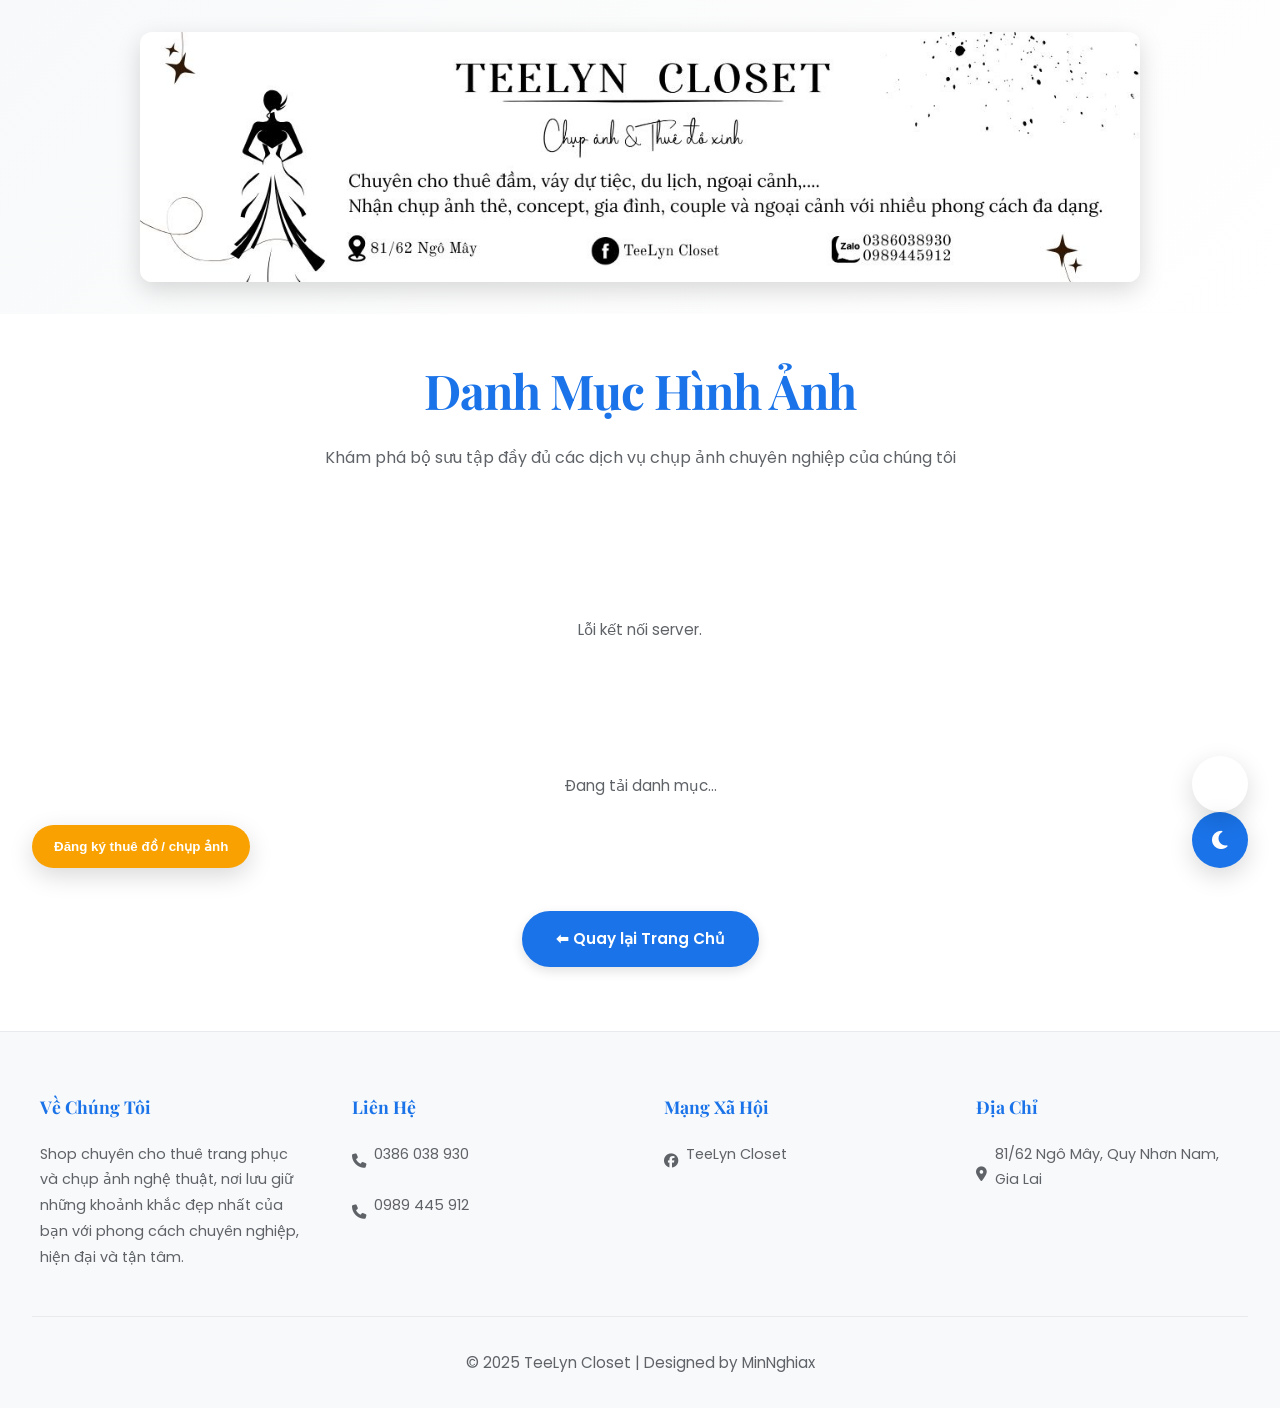
==== commit be6507ad: "add booking form" ====
--- a/gallery.html
+++ b/gallery.html
@@ -5,8 +5,8 @@
   <meta name="viewport" content="width=device-width, initial-scale=1.0">
   <title>Danh Mục Ảnh - TeeLyn Closet</title>
   <script>
-    if (localStorage.getItem('theme') === 'dark') {
-      document.documentElement.setAttribute('data-theme', 'dark');
+    if (localStorage.getItem("theme") === "dark") {
+      document.documentElement.setAttribute("data-theme", "dark");
     }
   </script>
   <link rel="stylesheet" href="css/styles.css">
@@ -14,13 +14,57 @@
   <script defer src="js/gallery.js"></script>
   <script defer src="js/theme.js"></script>
 </head>
+
 <body>
+  <button id="booking-open" class="booking-btn">
+    Đăng ký thuê đồ / chụp ảnh
+  </button>
+
+  <div id="booking-modal" class="booking-modal">
+    <div class="booking-box">
+      <h2>Đăng ký dịch vụ</h2>
+
+      <form id="booking-form">
+        <input name="name" placeholder="Họ và tên" required>
+
+        <input name="phone" placeholder="Số điện thoại" required>
+
+        <select name="service">
+          <option value="Thuê đồ">Thuê đồ</option>
+          <option value="Chụp ảnh">Chụp ảnh</option>
+          <option value="In hình">In hình</option>
+        </select>
+
+        <input type="datetime-local" name="datetime" required>
+
+        <textarea name="note" placeholder="Ghi chú cho shop"></textarea>
+
+        <div class="booking-actions">
+          <button type="submit" class="btn-confirm">
+            Xác nhận
+          </button>
+
+          <button type="button" id="booking-cancel" class="btn-cancel">
+            Hủy
+          </button>
+        </div>
+      </form>
+    </div>
+  </div>
+
+  <script src="js/booking.js"></script>
+
   <button id="theme-toggle" class="theme-btn" aria-label="Toggle dark mode">
     <i class="fas fa-moon"></i>
   </button>
 
-  <a href="https://zalo.me/0325420151" class="zalo-btn" aria-label="Contact us on Zalo" title="Chat với chúng tôi trên Zalo" target="_blank">
-  </a>
+  <a
+    href="https://zalo.me/0325420151"
+    class="zalo-btn"
+    aria-label="Contact us on Zalo"
+    title="Chat với chúng tôi trên Zalo"
+    target="_blank"
+  ></a>
 
   <div class="image-popup" id="imagePopup">
     <button class="close-btn" onclick="closeImagePopup()" aria-label="Close image">
@@ -58,7 +102,7 @@
     <div class="footer-content">
       <div class="footer-col">
         <h3>Về Chúng Tôi</h3>
-        <p>Shop chuyên cho thuê trang phục và chụp ảnh nghệ thuật — nơi lưu giữ những khoảnh khắc đẹp nhất của bạn với phong cách chuyên nghiệp, hiện đại và tận tâm.</p>
+        <p>Shop chuyên cho thuê trang phục và chụp ảnh nghệ thuật, nơi lưu giữ những khoảnh khắc đẹp nhất của bạn với phong cách chuyên nghiệp, hiện đại và tận tâm.</p>
       </div>
       <div class="footer-col">
         <h3>Liên Hệ</h3>
--- a/css/styles.css
+++ b/css/styles.css
@@ -688,4 +688,112 @@
   .next-btn {
     right: 0.8rem;
   }
-}+}
+
+/* BOOKING BUTTON */
+
+.booking-btn{
+position:fixed;
+left:2rem;
+bottom:2rem;
+padding:14px 22px;
+background:var(--secondary);
+color:white;
+border:none;
+border-radius:50px;
+font-weight:600;
+cursor:pointer;
+box-shadow:var(--shadow-lg);
+z-index:999;
+transition:var(--transition);
+}
+
+.booking-btn:hover{
+transform:scale(1.05);
+}
+
+
+/* MODAL */
+
+.booking-modal{
+
+position:fixed;
+top:0;
+left:0;
+right:0;
+bottom:0;
+
+background:rgba(0,0,0,.6);
+
+display:flex;
+justify-content:center;
+align-items:center;
+
+opacity:0;
+visibility:hidden;
+
+transition:0.3s;
+
+z-index:9999;
+}
+
+.booking-modal.active{
+opacity:1;
+visibility:visible;
+}
+
+.booking-box{
+
+background:var(--bg-primary);
+padding:30px;
+border-radius:12px;
+width:90%;
+max-width:420px;
+
+box-shadow:var(--shadow-lg);
+}
+
+.booking-box h2{
+margin-bottom:20px;
+font-size:22px;
+}
+
+.booking-box input,
+.booking-box select,
+.booking-box textarea{
+
+width:100%;
+padding:10px;
+margin-bottom:12px;
+
+border:1px solid var(--border);
+border-radius:8px;
+
+font-family:Poppins;
+}
+
+.booking-actions{
+
+display:flex;
+justify-content:flex-end;
+gap:10px;
+
+margin-top:10px;
+}
+
+.btn-confirm{
+background:var(--primary);
+color:white;
+border:none;
+padding:10px 18px;
+border-radius:8px;
+cursor:pointer;
+}
+
+.btn-cancel{
+background:#ccc;
+border:none;
+padding:10px 18px;
+border-radius:8px;
+cursor:pointer;
+}
